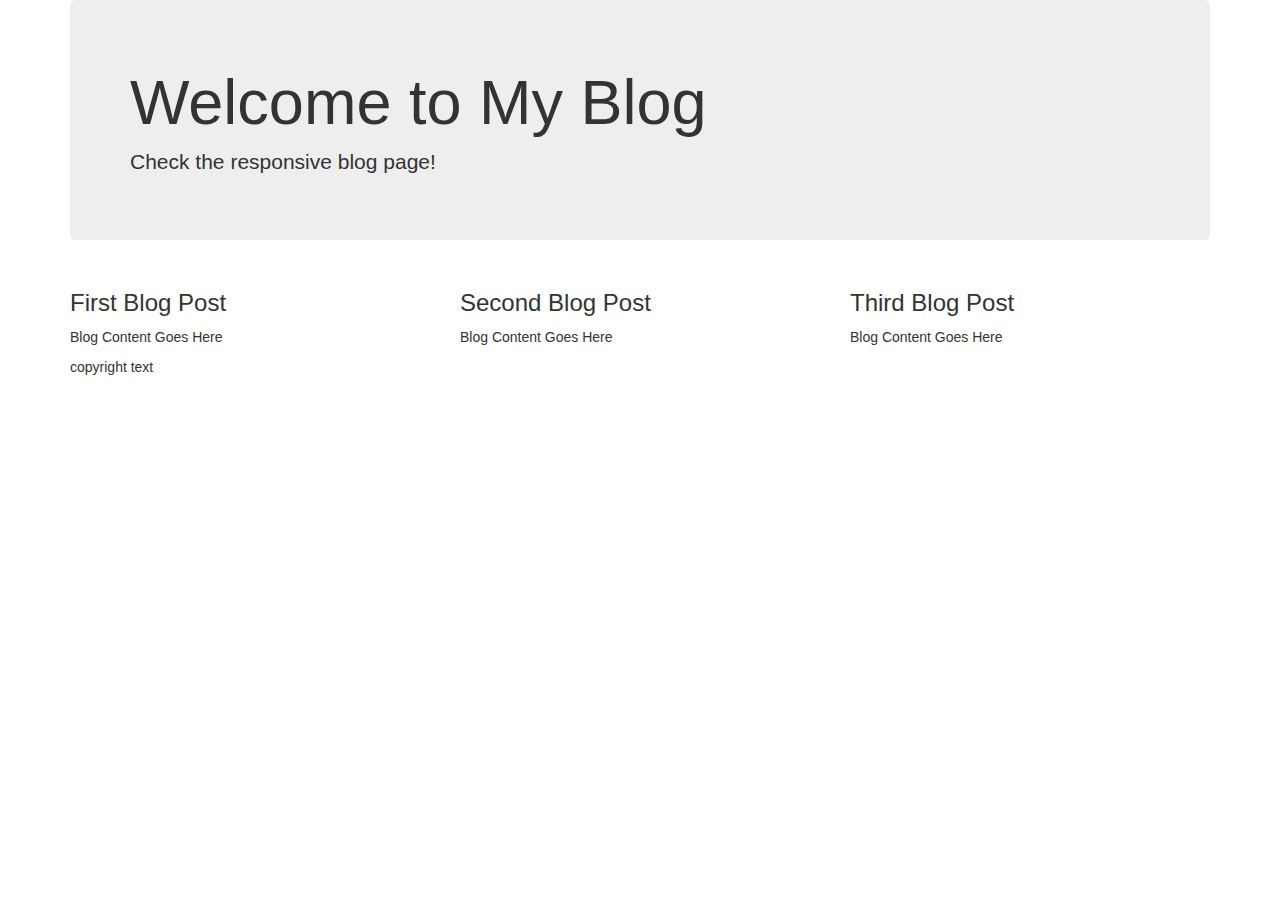
==== blog.html @ 953b219b "added proto blog" ====
<!DOCTYPE html>
<html>
<head>
  <meta charset="utf-8">
  <meta name="viewport" content="width=device-width, initial-scale=1">
  <link rel="stylesheet" href="http://maxcdn.bootstrapcdn.com/bootstrap/3.3.0/css/bootstrap.min.css">
</head>

<body>
<div class="container">

<div class="jumbotron">

<header>
  <h1>Welcome to My Blog </h1>
  <p>Check the responsive blog page!</p>
</div>

<div class="row">
  <div class="col-md-4">
    <h3>First Blog Post</h3>
    <p>Blog Content Goes Here</p>
  </div>
  <div class="col-md-4">
    <h3>Second Blog Post</h3>
    <p>Blog Content Goes Here</p>
  </div>
  <div class="col-md-4">
    <h3>Third Blog Post</h3>
    <p>Blog Content Goes Here</p>
  </div>
</div>
<footer id="footer">
<p>copyright text </p>
 </footer>
 </div>

</div>
</body>
</html>
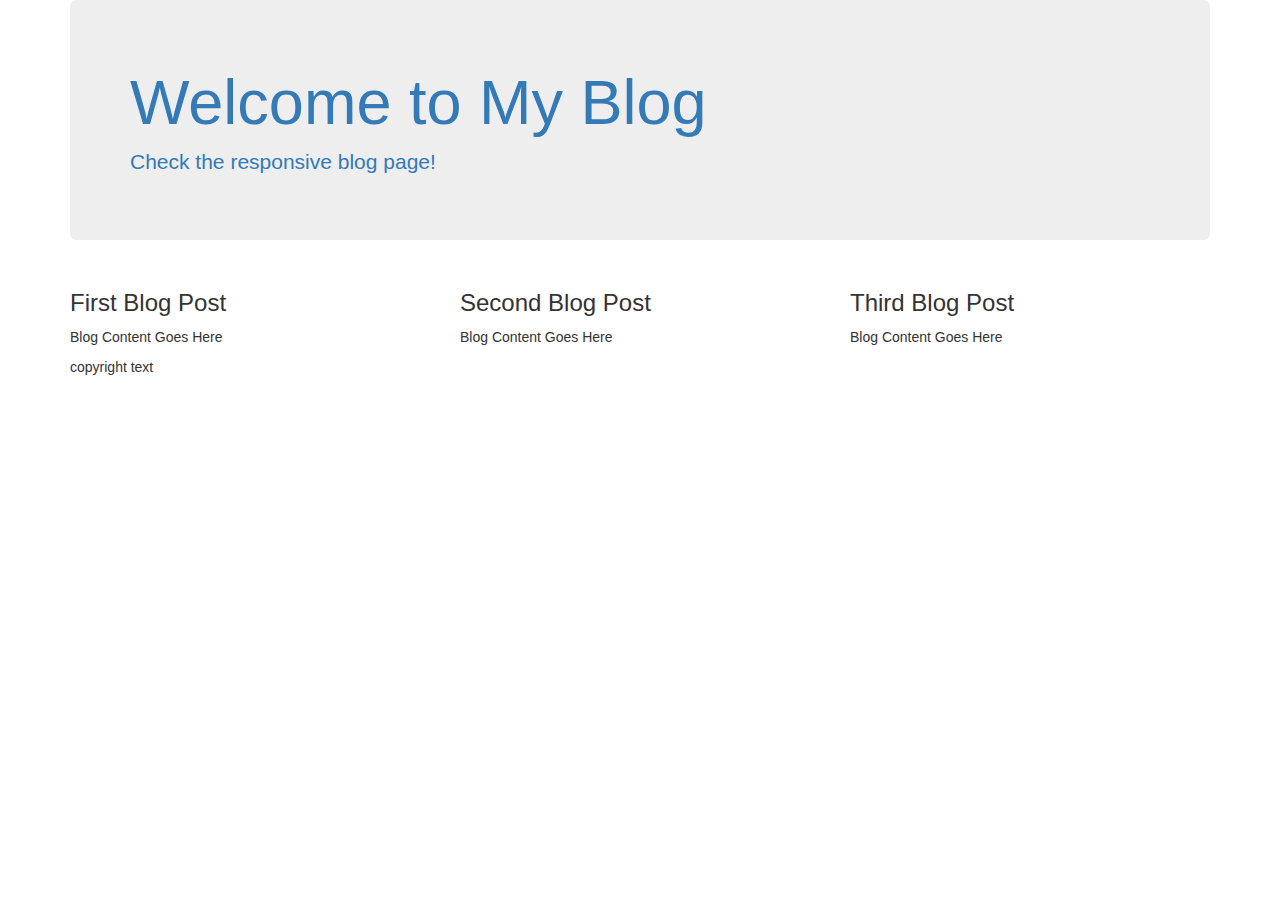
==== commit c0a754bf: "udpate" ====
--- a/blog.html
+++ b/blog.html
@@ -3,38 +3,44 @@
 <head>
   <meta charset="utf-8">
   <meta name="viewport" content="width=device-width, initial-scale=1">
+  <link href="css/styles.css" rel="stylesheet">
   <link rel="stylesheet" href="http://maxcdn.bootstrapcdn.com/bootstrap/3.3.0/css/bootstrap.min.css">
+  
 </head>
 
 <body>
-<div class="container">
+  <div class="container">
 
-<div class="jumbotron">
+    <div class="jumbotron">
 
-<header>
-  <h1>Welcome to My Blog </h1>
-  <p>Check the responsive blog page!</p>
-</div>
+      <header>
+        <a href="http://www.google.com">
+          <div>
+            <h1>Welcome to My Blog </h1>
+            <p>Check the responsive blog page!</p>
+          </div>
+        </a>
+      </div>
 
-<div class="row">
-  <div class="col-md-4">
-    <h3>First Blog Post</h3>
-    <p>Blog Content Goes Here</p>
+      <div class="row">
+        <div class="col-md-4">
+          <h3>First Blog Post</h3>
+          <p>Blog Content Goes Here</p>
+        </div>
+        <div class="col-md-4">
+          <h3>Second Blog Post</h3>
+          <p>Blog Content Goes Here</p>
+        </div>
+        <div class="col-md-4">
+          <h3>Third Blog Post</h3>
+          <p>Blog Content Goes Here</p>
+        </div>
+      </div>
+      <footer id="footer">
+        <p>copyright text </p>
+      </footer>
+    </div>
+
   </div>
-  <div class="col-md-4">
-    <h3>Second Blog Post</h3>
-    <p>Blog Content Goes Here</p>
-  </div>
-  <div class="col-md-4">
-    <h3>Third Blog Post</h3>
-    <p>Blog Content Goes Here</p>
-  </div>
-</div>
-<footer id="footer">
-<p>copyright text </p>
- </footer>
- </div>
-
-</div>
 </body>
 </html>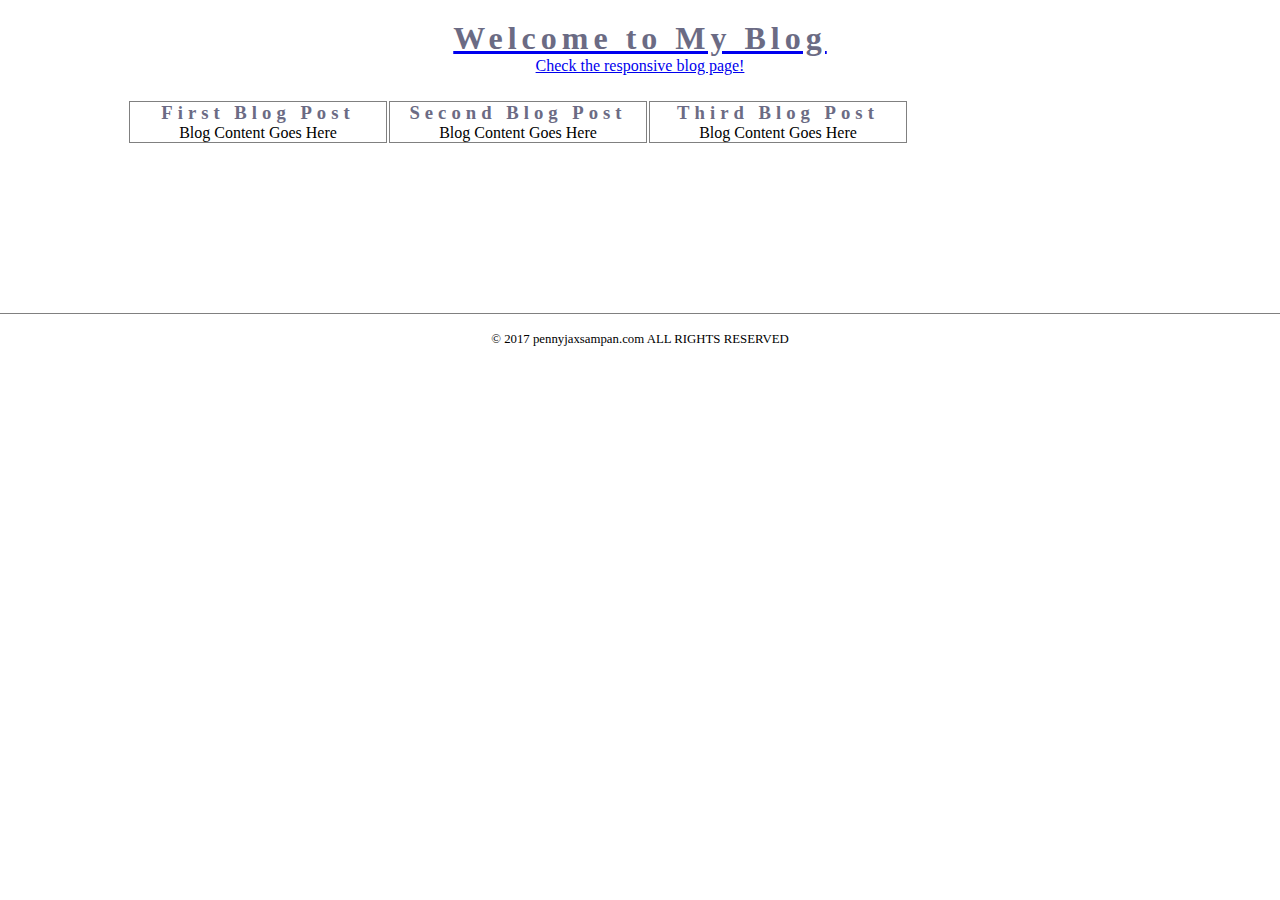
==== commit d54e905c: "added blogs" ====
--- a/blog.html
+++ b/blog.html
@@ -1,11 +1,9 @@
-<!DOCTYPE html>
 <html>
 <head>
   <meta charset="utf-8">
   <meta name="viewport" content="width=device-width, initial-scale=1">
-  <link href="css/styles.css" rel="stylesheet">
-  <link rel="stylesheet" href="http://maxcdn.bootstrapcdn.com/bootstrap/3.3.0/css/bootstrap.min.css">
-  
+  <link href="css/blog.css" rel="stylesheet">
+  <!--<link rel="stylesheet" href="http://maxcdn.bootstrapcdn.com/bootstrap/3.3.0/css/bootstrap.min.css">-->
 </head>
 
 <body>
@@ -13,31 +11,42 @@
 
     <div class="jumbotron">
 
-      <header>
+      <header class="center">
         <a href="http://www.google.com">
-          <div>
+          <div id="home-banner">
             <h1>Welcome to My Blog </h1>
             <p>Check the responsive blog page!</p>
           </div>
         </a>
-      </div>
-
-      <div class="row">
-        <div class="col-md-4">
-          <h3>First Blog Post</h3>
-          <p>Blog Content Goes Here</p>
+      </header>
+      <div class="bottom">
+      <div class="blog-post-item">  
+          <h3>
+            First Blog Post
+          </h3>
+          <p>
+            Blog Content Goes Here
+          </p>
         </div>
-        <div class="col-md-4">
-          <h3>Second Blog Post</h3>
-          <p>Blog Content Goes Here</p>
+        <div class="blog-post-item">
+          <h3>
+            Second Blog Post
+          </h3>
+          <p>
+            Blog Content Goes Here
+          </p>
         </div>
-        <div class="col-md-4">
-          <h3>Third Blog Post</h3>
-          <p>Blog Content Goes Here</p>
+        <div class="blog-post-item">
+          <h3>
+            Third Blog Post
+          </h3>
+          <p>
+            Blog Content Goes Here
+          </p>
         </div>
       </div>
       <footer id="footer">
-        <p>copyright text </p>
+        <p>© 2017 pennyjaxsampan.com ALL RIGHTS RESERVED </p>
       </footer>
     </div>
 
--- a/css/blog.css
+++ b/css/blog.css
@@ -0,0 +1,67 @@
+/*Font fonts to apply to site*/
+body {font-family: Georgia, Serif;}
+h1,h2,h3,h4,h5,h6 {
+    font-family: "Playfair Display";
+    letter-spacing: 5px;
+}
+
+html, body {
+	/*background: #F24308; /* Beccapurple */
+	margin: 0;
+}
+h1, h2, h3, h4, h5, h6, p {
+	margin: 0;
+	padding: 0;
+}
+h1, h2, h3, h4, h5, h6 {
+	color: rgb(107, 107, 132);
+}
+div.bottom
+        {
+            height: 200px;
+            width: 80%;
+            margin-left: auto;
+            margin-right: auto;
+            margin-top: 5px;
+
+            margin-bottom: none;
+            border-top: 10px /*solid #00ccff;*/
+            border-bottom-left-radius: 15px;
+            border-bottom-right-radius: 15px;
+           /* background-color: #575757;*/
+        }
+.three-col {
+       -moz-column-count: 3;
+       -moz-column-gap: 20px;
+       -webkit-column-count: 3;
+       -webkit-column-gap: 20px;
+}
+#home-banner{
+	 text-align: center;
+	 padding: 10px;
+}
+.col-md-4{
+    -webkit-column-gap: 40px; /* Chrome, Safari, Opera */
+    -moz-column-gap: 40px; /* Firefox */
+    column-gap: 40px;
+}
+.blog-post-item{
+	border: 1px solid gray;
+	margin: 1px;
+	text-align: center;
+	float: left;
+	width: 25%;
+}
+.center {
+    margin: auto;
+    width: 50%;
+    /*border: 3px solid green;*/
+    padding: 10px;
+}
+footer {
+	border-top: 1px solid gray;
+	text-align: center;
+	font-size: .8em;
+	line-height: 4em;
+	margin-top: 1em;
+}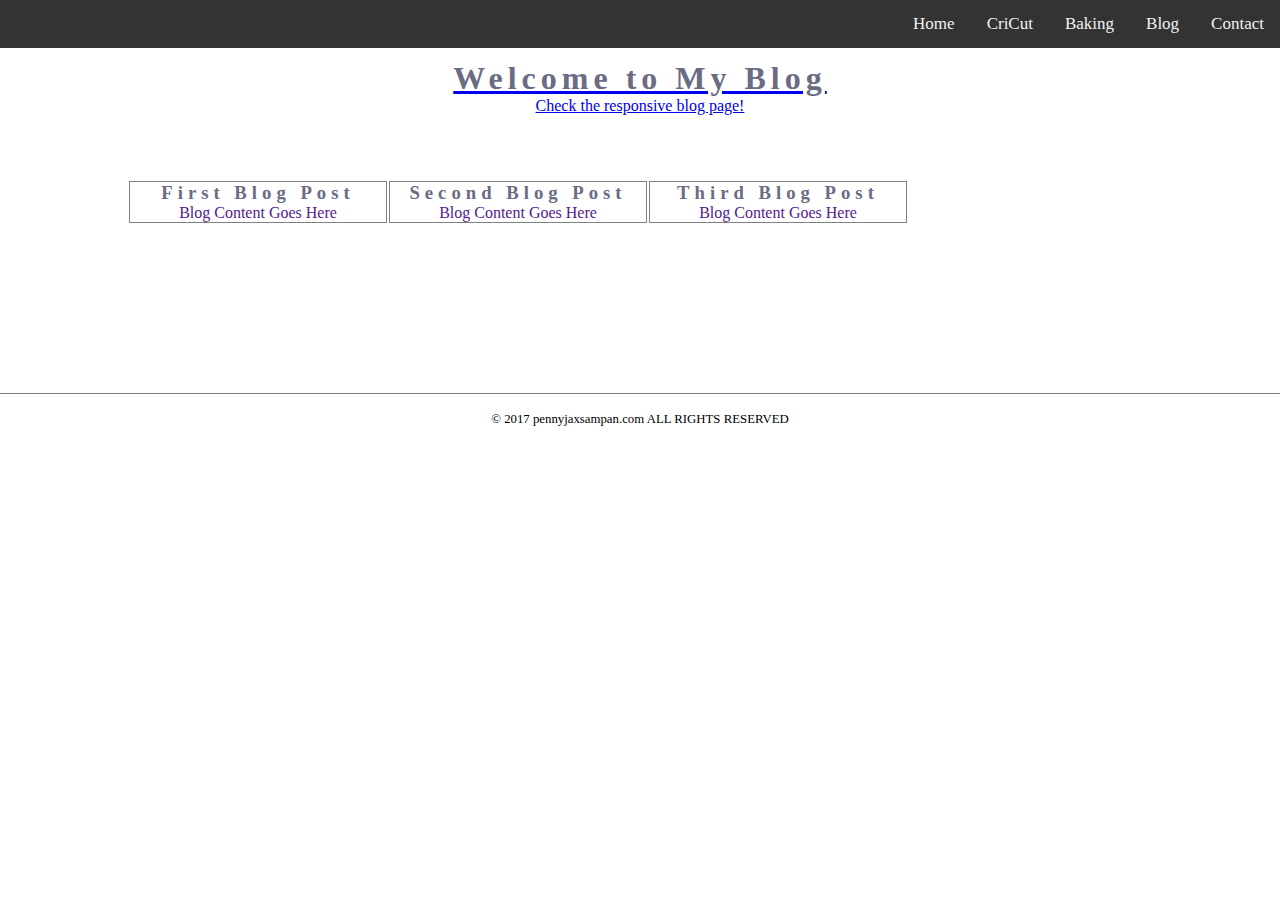
==== commit 2d58f2d2: "added my own sticky nav" ====
--- a/blog.html
+++ b/blog.html
@@ -3,14 +3,21 @@
   <meta charset="utf-8">
   <meta name="viewport" content="width=device-width, initial-scale=1">
   <link href="css/blog.css" rel="stylesheet">
-  <!--<link rel="stylesheet" href="http://maxcdn.bootstrapcdn.com/bootstrap/3.3.0/css/bootstrap.min.css">-->
+   
 </head>
 
 <body>
-  <div class="container">
 
-    <div class="jumbotron">
-
+<!-- Navbar (sit on top) -->
+  
+    <div class="navbar">
+        <a href="#contact" >Contact</a>
+        <a href="blog.html" >Blog</a>
+        <a href="#menu" >Baking</a>
+        <a href="#about" >CriCut</a>
+        <a href="http://www.pennyjaxsampan.com">Home</a>
+    </div>
+  
       <header class="center">
         <a href="http://www.google.com">
           <div id="home-banner">
@@ -20,31 +27,40 @@
         </a>
       </header>
       <div class="bottom">
-      <div class="blog-post-item">  
-          <h3>
-            First Blog Post
-          </h3>
-          <p>
-            Blog Content Goes Here
-          </p>
+        <!--Blog Post item 1-->
+        <a href="">
+          <div class="blog-post-item">  
+            <h3>
+              First Blog Post
+            </h3>
+            <p>
+              Blog Content Goes Here
+            </p>
+          </div>
+        </a>
+        <!--Blog Post item 2-->
+        <a href="">
+          <div class="blog-post-item">
+            <h3>
+              Second Blog Post
+            </h3>
+            <p>
+              Blog Content Goes Here
+            </p>
+          </div>
+        </a>
+        <!--Blog Post item 3-->
+        <a href="">
+          <div class="blog-post-item">
+            <h3>
+              Third Blog Post
+            </h3>
+            <p>
+              Blog Content Goes Here
+            </p>
+          </div>
         </div>
-        <div class="blog-post-item">
-          <h3>
-            Second Blog Post
-          </h3>
-          <p>
-            Blog Content Goes Here
-          </p>
-        </div>
-        <div class="blog-post-item">
-          <h3>
-            Third Blog Post
-          </h3>
-          <p>
-            Blog Content Goes Here
-          </p>
-        </div>
-      </div>
+      </a>
       <footer id="footer">
         <p>© 2017 pennyjaxsampan.com ALL RIGHTS RESERVED </p>
       </footer>
--- a/css/blog.css
+++ b/css/blog.css
@@ -4,7 +4,23 @@
     font-family: "Playfair Display";
     letter-spacing: 5px;
 }
+.navbar {
+  overflow: hidden;
+  background-color: #333;
+  position: fixed;
+  top: 0;
+  width: 100%;
+}
 
+.navbar a {
+  float: right;
+  display: block;
+  color: #f2f2f2;
+  text-align: center;
+  padding: 14px 16px;
+  text-decoration: none;
+  font-size: 17px;
+}
 html, body {
 	/*background: #F24308; /* Beccapurple */
 	margin: 0;
@@ -15,6 +31,9 @@
 }
 h1, h2, h3, h4, h5, h6 {
 	color: rgb(107, 107, 132);
+}
+.waffles{
+    position: sticky;
 }
 div.bottom
         {
@@ -38,7 +57,7 @@
 }
 #home-banner{
 	 text-align: center;
-	 padding: 10px;
+	 padding: 30px;
 }
 .col-md-4{
     -webkit-column-gap: 40px; /* Chrome, Safari, Opera */
@@ -56,7 +75,7 @@
     margin: auto;
     width: 50%;
     /*border: 3px solid green;*/
-    padding: 10px;
+    padding: 30px;
 }
 footer {
 	border-top: 1px solid gray;
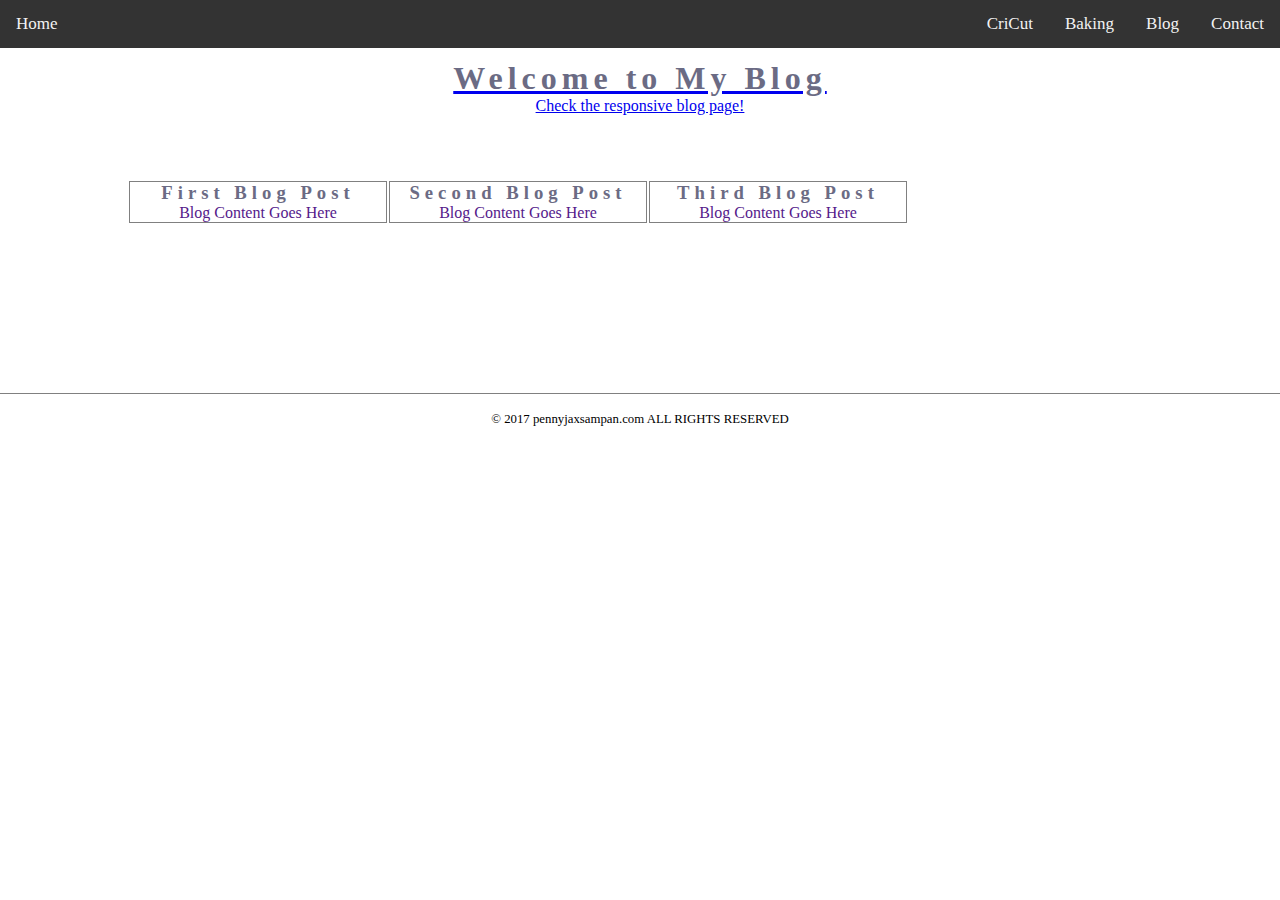
==== commit c685f56d: "Updated Stick blog nav" ====
--- a/blog.html
+++ b/blog.html
@@ -11,11 +11,11 @@
 <!-- Navbar (sit on top) -->
   
     <div class="navbar">
-        <a href="#contact" >Contact</a>
-        <a href="blog.html" >Blog</a>
+        <a href="#contact">Contact</a>
+        <a href="blog.html">Blog</a>
         <a href="#menu" >Baking</a>
         <a href="#about" >CriCut</a>
-        <a href="http://www.pennyjaxsampan.com">Home</a>
+        <a href="http://www.pennyjaxsampan.com" style="float: left">Home</a>
     </div>
   
       <header class="center">
